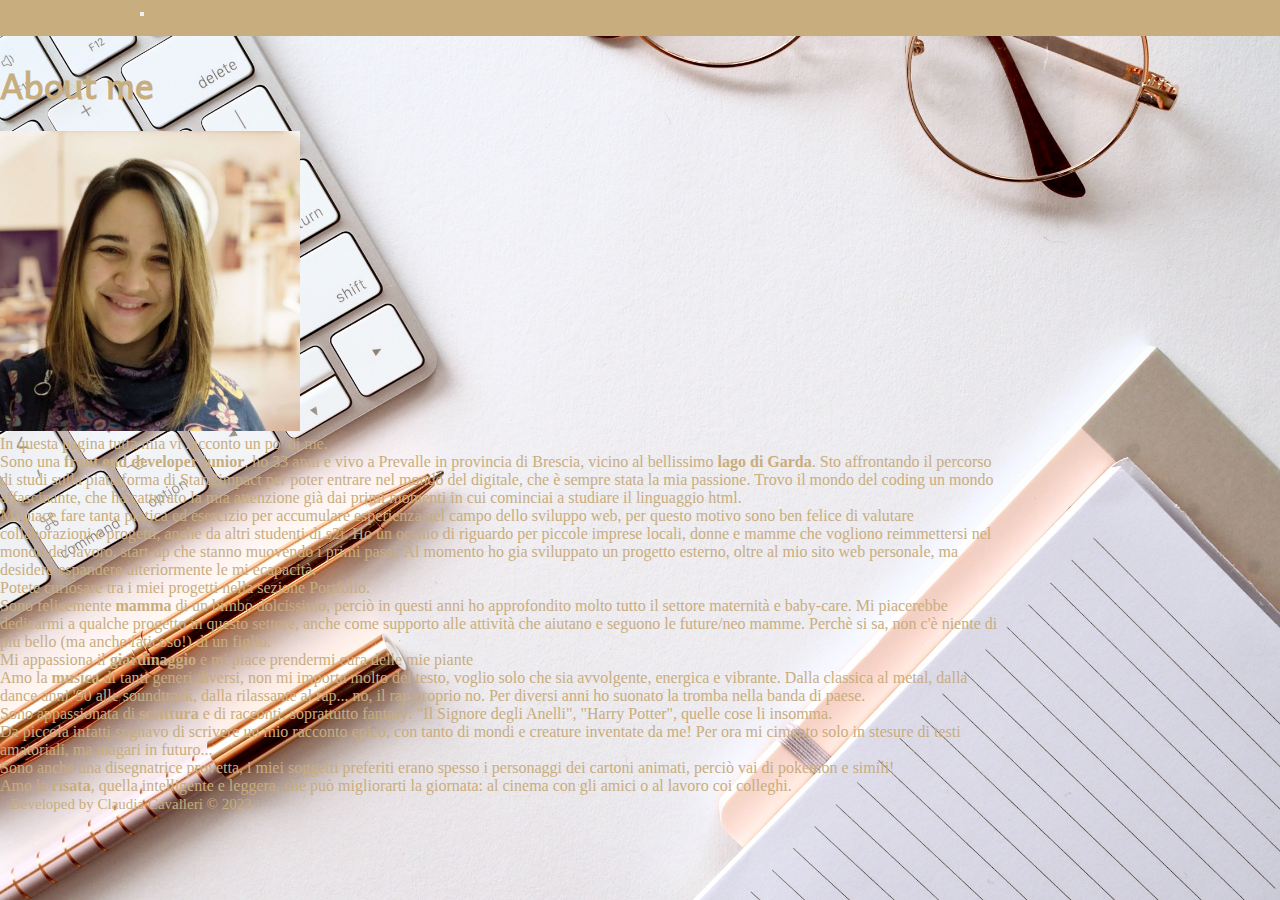
==== about.html @ ced94b40 "Add files via upload" ====
<!DOCTYPE html>
<html lang="it">
  <head>
    <meta charset="UTF-8">
    <meta name="viewport" content="width=device-width, initial-scale=1.0, maximum-scale=1.0">
    <title>Chi Sono</title>
    <link rel="icon" type="image/x-icon" href="assets/logo/favicon.ico">
    <link href="https://cdn.jsdelivr.net/npm/bootstrap@5.1.3/dist/css/bootstrap.min.css" rel="stylesheet" integrity="sha384-1BmE4kWBq78iYhFldvKuhfTAU6auU8tT94WrHftjDbrCEXSU1oBoqyl2QvZ6jIW3" crossorigin="anonymous">
    <link href="styles.css" rel="stylesheet">
  </head>
  <body>
    <header>
      <!-- Navbar -->
      <div>
        <nav class="navbar navbar-expand-sm navbar-dark fixed-top" style="background-color: #c8ad7f">
          <div class="container-fluid">
            <img src="assets/logo/favicon.ico" alt="" width="30">
            <a href="index.html" class="navbar-brand">Claudia Cavalleri</a>
            <button class="navbar-toggler" type="button" data-bs-toggle="collapse" data-bs-target="#navbarNavAltMarkup" aria-controls="navbarNavAltMarkup" aria-expanded="false" aria-label="Toggle navigation">
              <span class="navbar-toggler-icon"></span>
            </button>
            <div class="collapse navbar-collapse justify-content-end" id="navbarNavAltMarkup">
              <div class="navbar-nav">
                <a class="nav-link"  href="index.html">Home</a>
                <a class="nav-link" href="portfolio.html">Portfolio</a>
                <a class="nav-link" href="contatti.html">Contatti</a>
                <a class="nav-link active" aria-current="page" href="about.html">About me</a>
                <a class="link-warning small mt-2 py-1" id="social-link" href="https://www.linkedin.com/in/claudiacavalleri/" target="_blank">&gt LinkedIn</a>
                <a class="link-warning small py-1" id="social-link" href="https://github.com/ClaudiaCavalleri" target="_blank">&gt GitHub</a>
              </div>
            </div>
          </div>
        </nav>
      </div>
    </header> 

    <article>
      <div class="container-sm my-3">
        <div class="container-sm mt-5 py-5 text-center wrapper">
          <h1>About me</h1>
          <br/>
          <img src="assets/img/design-profile-designify.png" class="rounded item" width="300px">
        </div>
        <div class="container-sm py-3 lead" style="max-width: 1000px;">
          <p>In questa pagina tutta mia vi racconto un po' di me.</p>

          <p>Sono una <strong>front end developer junior</strong>, ho 33 anni e vivo a Prevalle in provincia di Brescia, vicino al
            bellissimo <strong>lago di Garda</strong>.
            Sto affrontando il percorso di studi sulla piattaforma di <a href="https://www.start2impact.it/" target="_blank" class="link-warning">Start2impact</a> per poter entrare nel mondo 
            del digitale, che è sempre stata la mia passione.
            Trovo il mondo del coding un mondo affascinante, che ha catturato la mia attenzione già dai primi momenti 
            in cui cominciai a studiare il linguaggio html.
          </p>

          <p>Mi piace fare tanta pratica ed esercizio per accumulare esperienza nel campo dello sviluppo web, 
            per questo motivo sono ben felice di valutare collaborazioni e progetti, anche da altri studenti di s2i.
            Ho un occhio di riguardo per piccole imprese locali, donne e mamme che vogliono reimmettersi nel mondo del lavoro,
            start-up che stanno muovendo i primi passi.
            Al momento ho gia sviluppato un progetto esterno, oltre al mio sito web personale, ma desidero espandere 
            ulteriormente le mi ecapacità.
          </p>

          <p>Potete curiosare tra i miei progetti nella sezione <a href="portfolio.html" class="link-warning">Portfolio</a>.</p>
 
          <p>Sono felicemente <strong>mamma</strong> di un bimbo dolcissimo, perciò in questi anni ho approfondito molto
            tutto il settore maternità e baby-care. Mi piacerebbe dedicarmi a qualche progetto in questo settore, anche come 
            supporto alle attività che aiutano e seguono le future/neo mamme. 
            Perchè si sa, non c'è niente di più bello (ma anche faticoso!) di un figlio.</p>
            
          <p>Mi appassiona il <strong>giardinaggio</strong> e mi piace prendermi cura delle mie piante</p>

          <p>Amo la <strong>musica</strong> di tanti generi diversi, non mi importa molto del testo, voglio solo che sia avvolgente, energica e vibrante. 
            Dalla classica al metal, dalla dance anni '90 alle soundtrack, dalla rilassante al rap... no, il rap proprio no.
            Per diversi anni ho suonato la tromba nella banda di paese.</p>
          
          <p>Sono appassionata di <strong>scrittura</strong> e di racconti, soprattutto fantasy: "Il Signore degli Anelli", "Harry Potter", quelle cose li insomma.</p>  
          <p>Da piccola infatti sognavo di scrivere un mio racconto epico, con tanto di mondi e creature inventate da me! 
              Per ora mi cimento solo in stesure di testi amatoriali, ma magari in futuro...</p>
          <p>Sono anche una disegnatrice provetta, i miei soggetti preferiti erano spesso i personaggi dei cartoni animati, 
              perciò vai di pokemon e simili!</p>  
          <p>Amo la <strong>risata</strong>, quella intelligente e leggera, che può migliorarti la giornata: al cinema con gli amici o al lavoro coi colleghi.</p>  
        </div>
      </div>
    </article>

    <footer>
      <nav>
          <div class="text-center my-3">
              <span class="navbar-brand mb-0 h1 lead" style="font-size: 15px;">Developed by Claudia Cavalleri &copy 2023</span>
          </div>
      </nav>
  </footer>

    <script src="https://cdn.jsdelivr.net/npm/bootstrap@5.1.3/dist/js/bootstrap.bundle.min.js" integrity="sha384-ka7Sk0Gln4gmtz2MlQnikT1wXgYsOg+OMhuP+IlRH9sENBO0LRn5q+8nbTov4+1p" crossorigin="anonymous"></script>
  </body>
</html>
---- styles.css ----
* {
    padding: 0;
    margin: 0;
    box-sizing: border-box;
}

@font-face {
    font-family: "amsterdam";
    src: url("./assets/font/amsterdam-font/Amsterdam-ZVGqm.ttf") format("woff");
}

@font-face {
    font-family: "Andika";
    src: url("./assets/font/Andika/Andika-Regular.ttf") format("woff");
}

@font-face {
    font-family: "Mark";
    src: url("./assets/font/Marck_Script/MarckScript-Regular.ttf") format("woff");
}

:root {
    --beige: #c8ad7f;
}

body {
    background-image: url(./assets/img/WhiteDesktop.jpg);
    background-position: top center;
    background-size: cover;
    color: var(--beige);
}

a,
a:hover {
    text-decoration: none;
    color: var(--beige);
}

.navbar-brand {
    margin: 0 10px;
}

main {
    margin: 50px 0;
}

.home-container {
    margin: 50px 10px;
}

#main-description > h1 {
    font-family: "Andika", sans-serif;
    font-size: 30px;
    color: var(--beige);
    padding: 1,5rem;
}

.different {
    display: block;
    font-family: "Mark", cursive;
    font-size: 70px;
    padding: 0.5rem;
}

h1, h2 {
    font-family: "Andika", courier;
    font-size: 35px;
    color: var(--beige);
    padding-top: 20px;
}

.social {
    display: flex;
    flex-direction: column;
    align-items: center;
    margin: 2rem;
    padding: 0.5rem;
}

.sections-container {
    display: flex;
    flex-direction: column;
    align-items: center;
    justify-content: center;
}

.sections-container > h2 {
    font-family: "Andika", sans-serif;
    color: var(--beige);
    font-size: 30px;
    text-align: center;
    width: 300px;
    padding: 10px 0;
    border: 1px solid var(--beige);
}

.card { 
    max-width: 200px;
    margin: 0 auto;
    display: inline-block;
    height: 60px;
    line-height: 50px;
    padding: 10px 30px;
    text-decoration: none;
}

#portfoliocard {
    max-width: 500px;
}

.project-container {
    display: flex;
    flex-direction: column-reverse;
    flex-wrap: wrap;
    justify-content: center;
    align-items: center;
}

.portfolio-item {
    width: 500px;
    background-color: #f6e5c9;
    margin: 20px;
    padding: 30px;
}

.tecnologies {
    display: flex;
    flex-direction: row;
    flex-wrap: wrap;
    justify-content: center;
}

.tecnologies > small {
    padding: 0 10px;
}

.background-container {
    width: 600px;
    text-align: left;
    background-color: #f6e5c9;
}

.background-container > ul {
    list-style: none;
}

li {
    padding: 20px;
}

@media only screen and (min-width:600px) and (max-width: 900px) {
    main > .container-sm h1 {
        font-size: 25px;
    }
    #social-link {
        display: none;
    }
    .social > h3 {
        font-size: small;
    }
}

@media only screen and (min-width: 901px) {
    #social-link {
        display: none;
    }
    .social > h3 {
        font-size: small;
    }
}
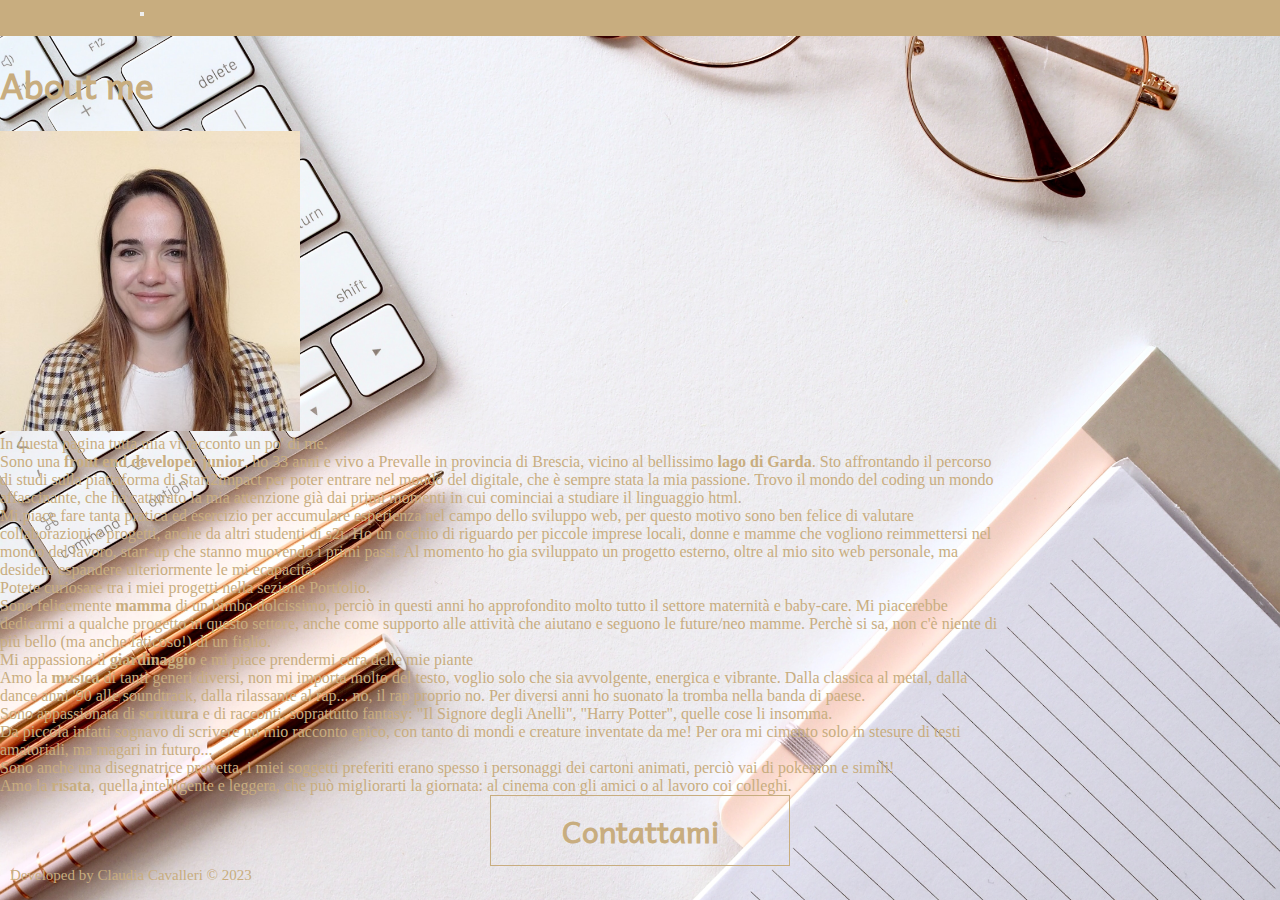
==== commit ca04a427: "Add files via upload" ====
--- a/about.html
+++ b/about.html
@@ -39,7 +39,7 @@
         <div class="container-sm mt-5 py-5 text-center wrapper">
           <h1>About me</h1>
           <br/>
-          <img src="assets/img/design-profile-designify.png" class="rounded item" width="300px">
+          <img src="assets/img/foto-claudia-cavalleri.jpg" class="rounded item" width="300px">
         </div>
         <div class="container-sm py-3 lead" style="max-width: 1000px;">
           <p>In questa pagina tutta mia vi racconto un po' di me.</p>
@@ -81,6 +81,9 @@
           <p>Amo la <strong>risata</strong>, quella intelligente e leggera, che può migliorarti la giornata: al cinema con gli amici o al lavoro coi colleghi.</p>  
         </div>
       </div>
+      <div class="container-sm sections-container">
+        <h2><a class="link-warning" href="contatti.html">Contattami</a></h2>
+      </div>
     </article>
 
     <footer>
--- a/styles.css
+++ b/styles.css
@@ -20,12 +20,13 @@
 }
 
 :root {
+    --white: #FFFFFF;
     --beige: #c8ad7f;
+    --lightbeige: #f6e5c9;
 }
 
 body {
-    background-image: url(./assets/img/WhiteDesktop.jpg);
-    background-position: top center;
+    background: url(./assets/img/WhiteDesktop.jpg) no-repeat top center fixed;
     background-size: cover;
     color: var(--beige);
 }
@@ -95,13 +96,21 @@
 }
 
 .card { 
-    max-width: 200px;
+    width: 150px;
     margin: 0 auto;
     display: inline-block;
     height: 60px;
     line-height: 50px;
-    padding: 10px 30px;
+    padding: 10px 10px;
     text-decoration: none;
+}
+
+.card img {
+    width: 70px;
+}
+
+.card-body {
+    padding: 0;
 }
 
 #portfoliocard {
@@ -114,11 +123,13 @@
     flex-wrap: wrap;
     justify-content: center;
     align-items: center;
+    color: var(--beige);
 }
 
 .portfolio-item {
-    width: 500px;
-    background-color: #f6e5c9;
+    width: 300px;
+    background-color: var(--white);
+    border: 1px solid var(--beige);
     margin: 20px;
     padding: 30px;
 }
@@ -134,18 +145,9 @@
     padding: 0 10px;
 }
 
-.background-container {
-    width: 600px;
-    text-align: left;
-    background-color: #f6e5c9;
-}
-
-.background-container > ul {
-    list-style: none;
-}
-
-li {
-    padding: 20px;
+.contact-container {
+    width: 300px;
+    
 }
 
 @media only screen and (min-width:600px) and (max-width: 900px) {
@@ -158,6 +160,12 @@
     .social > h3 {
         font-size: small;
     }
+    .portfolio-item {
+        width: 500px;
+    }
+    .contact-item {
+        width: 500px;
+    }
 }
 
 @media only screen and (min-width: 901px) {
@@ -167,4 +175,10 @@
     .social > h3 {
         font-size: small;
     }
+    .portfolio-item {
+        width: 500px;
+    }
+    .contact-item {
+        width: 500px;
+    }
 }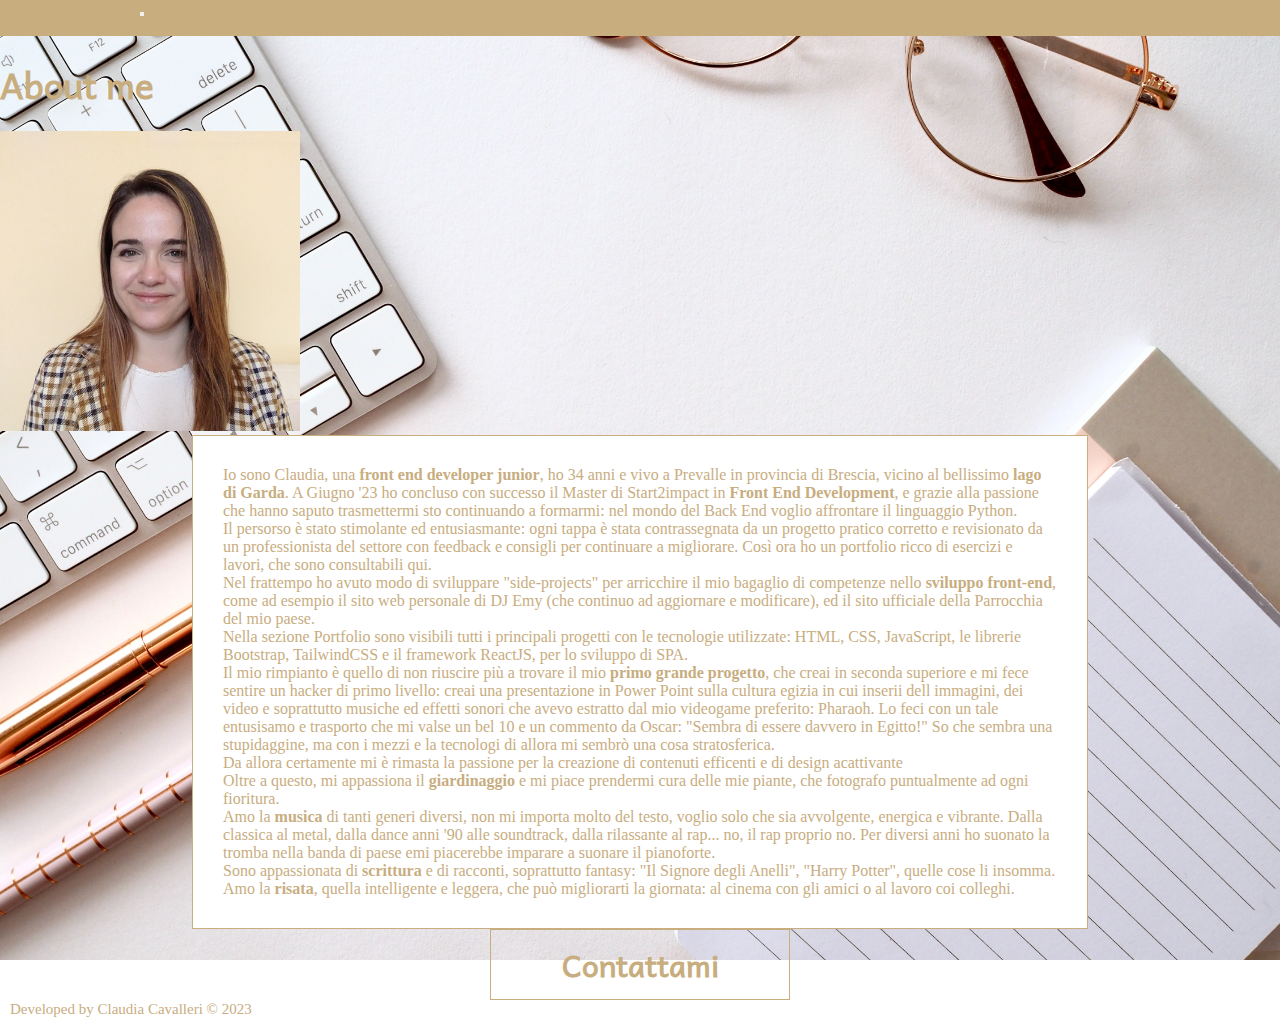
==== commit aff47b30: "changes in About section" ====
--- a/about.html
+++ b/about.html
@@ -41,43 +41,46 @@
           <br/>
           <img src="assets/img/foto-claudia-cavalleri.jpg" class="rounded item" width="300px">
         </div>
-        <div class="container-sm py-3 lead" style="max-width: 1000px;">
-          <p>In questa pagina tutta mia vi racconto un po' di me.</p>
-
-          <p>Sono una <strong>front end developer junior</strong>, ho 33 anni e vivo a Prevalle in provincia di Brescia, vicino al
+        <div class="container-sm py-3 lead about">
+          <p>Io sono Claudia, una <strong>front end developer junior</strong>, ho 34 anni e vivo a Prevalle in provincia di Brescia, vicino al
             bellissimo <strong>lago di Garda</strong>.
-            Sto affrontando il percorso di studi sulla piattaforma di <a href="https://www.start2impact.it/" target="_blank" class="link-warning">Start2impact</a> per poter entrare nel mondo 
-            del digitale, che è sempre stata la mia passione.
-            Trovo il mondo del coding un mondo affascinante, che ha catturato la mia attenzione già dai primi momenti 
-            in cui cominciai a studiare il linguaggio html.
+            A Giugno '23 ho concluso con successo il Master di 
+            <a href="https://www.start2impact.it/" target="_blank" class="link-warning">Start2impact</a> 
+            in <strong>Front End Development</strong>, e grazie alla passione che hanno saputo trasmettermi
+            sto continuando a formarmi: nel mondo del Back End voglio affrontare il linguaggio Python.
           </p>
 
-          <p>Mi piace fare tanta pratica ed esercizio per accumulare esperienza nel campo dello sviluppo web, 
-            per questo motivo sono ben felice di valutare collaborazioni e progetti, anche da altri studenti di s2i.
-            Ho un occhio di riguardo per piccole imprese locali, donne e mamme che vogliono reimmettersi nel mondo del lavoro,
-            start-up che stanno muovendo i primi passi.
-            Al momento ho gia sviluppato un progetto esterno, oltre al mio sito web personale, ma desidero espandere 
-            ulteriormente le mi ecapacità.
+          <p>Il persorso è stato stimolante ed entusiasmante: ogni tappa è stata contrassegnata da un progetto pratico 
+            corretto e revisionato da un professionista del settore con feedback e consigli per continuare a migliorare.
+            Così ora ho un portfolio ricco di esercizi e lavori, che sono consultabili <a href="portfolio.html" class="link-warning">qui</a>.
           </p>
 
-          <p>Potete curiosare tra i miei progetti nella sezione <a href="portfolio.html" class="link-warning">Portfolio</a>.</p>
- 
-          <p>Sono felicemente <strong>mamma</strong> di un bimbo dolcissimo, perciò in questi anni ho approfondito molto
-            tutto il settore maternità e baby-care. Mi piacerebbe dedicarmi a qualche progetto in questo settore, anche come 
-            supporto alle attività che aiutano e seguono le future/neo mamme. 
-            Perchè si sa, non c'è niente di più bello (ma anche faticoso!) di un figlio.</p>
+          <p>Nel frattempo ho avuto modo di sviluppare "side-projects" per arricchire il mio bagaglio di competenze nello 
+            <strong>sviluppo front-end</strong>, come ad esempio il sito web personale di 
+            <a href="https://www.emiliolandi.it" target="_blank" class="link-warning">DJ Emy</a> (che continuo ad aggiornare e modificare),
+            ed il sito ufficiale della <a href="https://www.parrocchieprevalle.it" target="_blank" class="link-warning">Parrocchia</a> del mio paese.
+          </p>
+
+          <p>Nella sezione <a href="portfolio.html" class="link-warning">Portfolio</a> sono visibili tutti i principali progetti
+            con le tecnologie utilizzate: HTML, CSS, JavaScript, le librerie Bootstrap, TailwindCSS e il framework ReactJS, per lo sviluppo di SPA.</p>
             
-          <p>Mi appassiona il <strong>giardinaggio</strong> e mi piace prendermi cura delle mie piante</p>
+          <p>Il mio rimpianto è quello di non riuscire più a trovare il mio <strong>primo grande progetto</strong>, che creai in seconda superiore
+            e mi fece sentire un hacker di primo livello: creai una presentazione in Power Point sulla cultura egizia in cui inserii dell immagini,
+            dei video e soprattutto musiche ed effetti sonori che avevo estratto dal mio videogame preferito: Pharaoh.
+            Lo feci con un tale entusisamo e trasporto che mi valse un bel 10 e un commento da Oscar: "Sembra di essere davvero in Egitto!"
+            So che sembra una stupidaggine, ma con i mezzi e la tecnologi di allora mi sembrò una cosa stratosferica.</p>
+
+          <p>Da allora certamente mi è rimasta la passione per la creazione di contenuti efficenti e di design acattivante</p>
+
+          <p>Oltre a questo, mi appassiona il <strong>giardinaggio</strong> e mi piace prendermi cura delle mie piante, che 
+            fotografo puntualmente ad ogni fioritura.</p>
 
           <p>Amo la <strong>musica</strong> di tanti generi diversi, non mi importa molto del testo, voglio solo che sia avvolgente, energica e vibrante. 
             Dalla classica al metal, dalla dance anni '90 alle soundtrack, dalla rilassante al rap... no, il rap proprio no.
-            Per diversi anni ho suonato la tromba nella banda di paese.</p>
+            Per diversi anni ho suonato la tromba nella banda di paese emi piacerebbe imparare a suonare il pianoforte.</p>
           
           <p>Sono appassionata di <strong>scrittura</strong> e di racconti, soprattutto fantasy: "Il Signore degli Anelli", "Harry Potter", quelle cose li insomma.</p>  
-          <p>Da piccola infatti sognavo di scrivere un mio racconto epico, con tanto di mondi e creature inventate da me! 
-              Per ora mi cimento solo in stesure di testi amatoriali, ma magari in futuro...</p>
-          <p>Sono anche una disegnatrice provetta, i miei soggetti preferiti erano spesso i personaggi dei cartoni animati, 
-              perciò vai di pokemon e simili!</p>  
+           
           <p>Amo la <strong>risata</strong>, quella intelligente e leggera, che può migliorarti la giornata: al cinema con gli amici o al lavoro coi colleghi.</p>  
         </div>
       </div>
--- a/styles.css
+++ b/styles.css
@@ -23,6 +23,7 @@
     --white: #FFFFFF;
     --beige: #c8ad7f;
     --lightbeige: #f6e5c9;
+    --brown: #654321;
 }
 
 body {
@@ -61,6 +62,7 @@
     font-family: "Mark", cursive;
     font-size: 70px;
     padding: 0.5rem;
+    color: var(--brown);
 }
 
 h1, h2 {
@@ -150,6 +152,15 @@
     
 }
 
+.about {
+    width: max(70%, 300px);
+    background-color: var(--white);
+    border: 1px solid var(--beige);
+    margin: 20px;
+    padding: 30px;
+    margin: auto;
+}
+
 @media only screen and (min-width:600px) and (max-width: 900px) {
     main > .container-sm h1 {
         font-size: 25px;
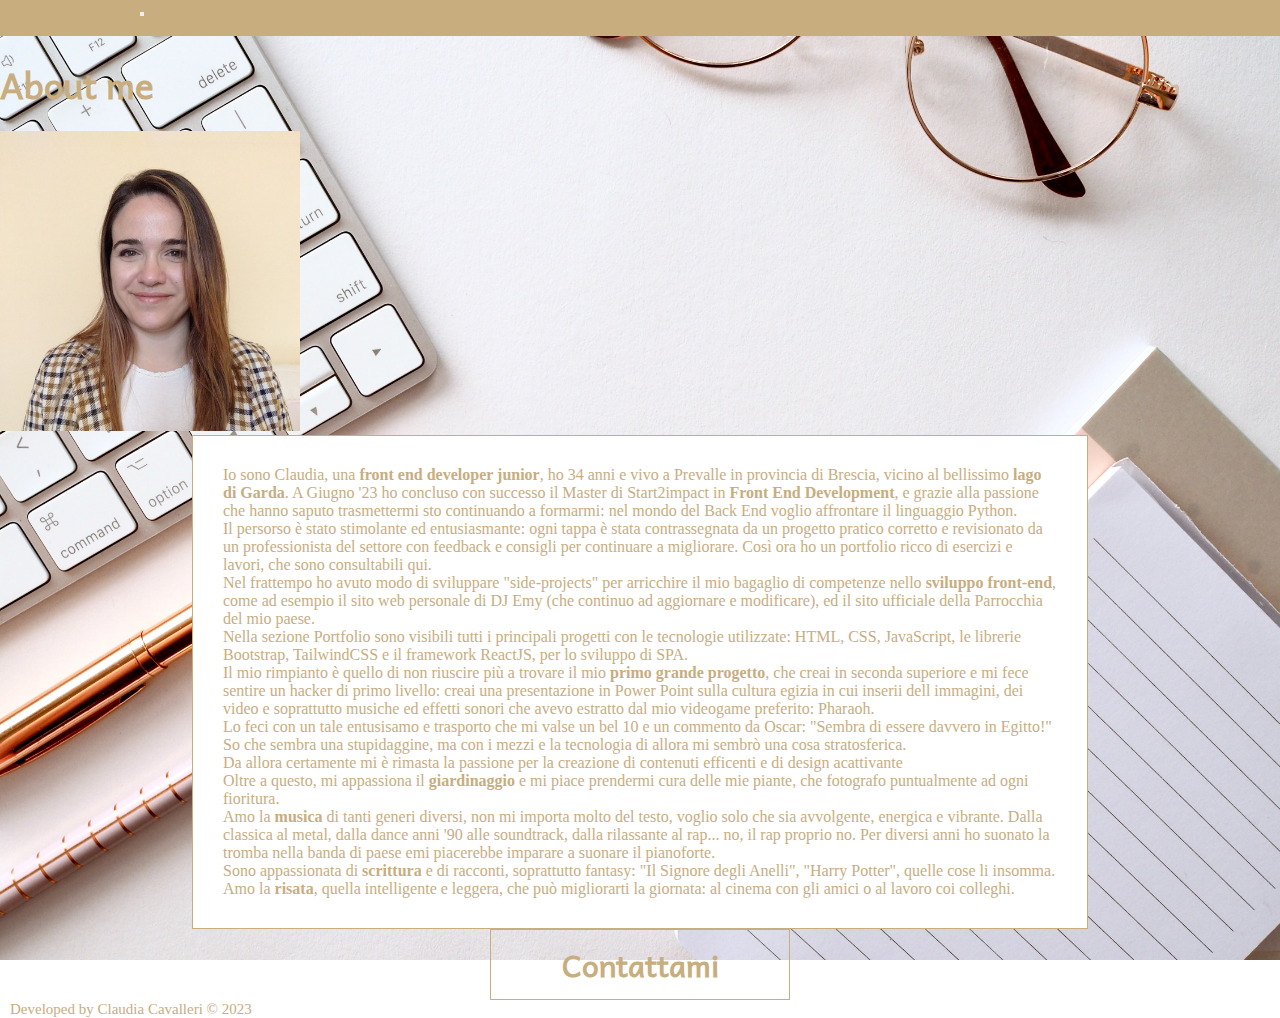
==== commit e604bf98: "little changes" ====
--- a/about.html
+++ b/about.html
@@ -66,9 +66,10 @@
             
           <p>Il mio rimpianto è quello di non riuscire più a trovare il mio <strong>primo grande progetto</strong>, che creai in seconda superiore
             e mi fece sentire un hacker di primo livello: creai una presentazione in Power Point sulla cultura egizia in cui inserii dell immagini,
-            dei video e soprattutto musiche ed effetti sonori che avevo estratto dal mio videogame preferito: Pharaoh.
-            Lo feci con un tale entusisamo e trasporto che mi valse un bel 10 e un commento da Oscar: "Sembra di essere davvero in Egitto!"
-            So che sembra una stupidaggine, ma con i mezzi e la tecnologi di allora mi sembrò una cosa stratosferica.</p>
+            dei video e soprattutto musiche ed effetti sonori che avevo estratto dal mio videogame preferito: Pharaoh.</p>
+            
+          <p>Lo feci con un tale entusisamo e trasporto che mi valse un bel 10 e un commento da Oscar: "Sembra di essere davvero in Egitto!"
+            So che sembra una stupidaggine, ma con i mezzi e la tecnologia di allora mi sembrò una cosa stratosferica.</p>
 
           <p>Da allora certamente mi è rimasta la passione per la creazione di contenuti efficenti e di design acattivante</p>
 
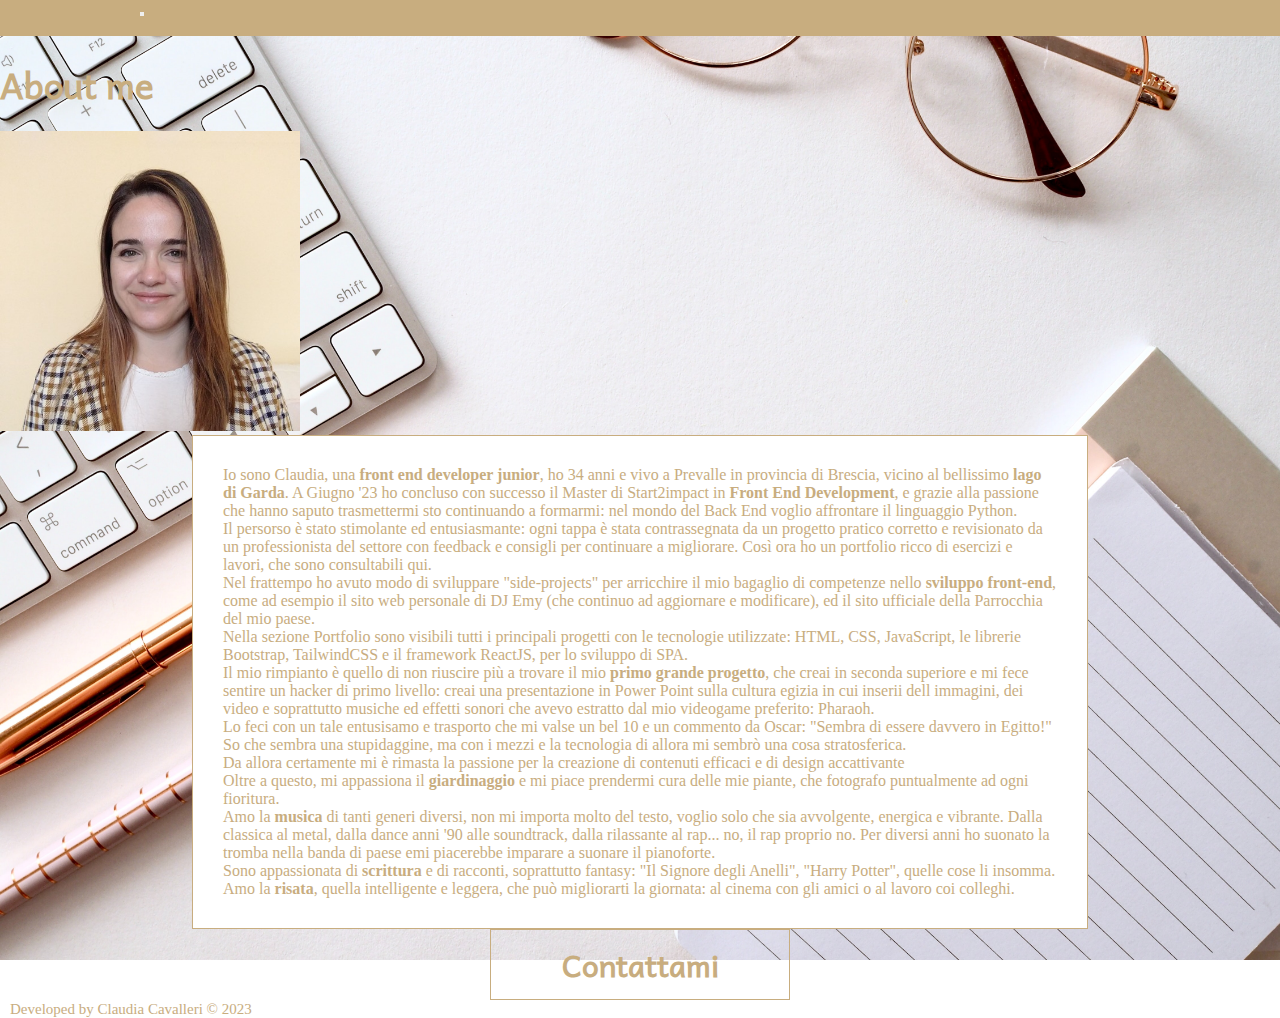
==== commit fd49ef85: "insert Paraoh's link" ====
--- a/about.html
+++ b/about.html
@@ -66,12 +66,13 @@
             
           <p>Il mio rimpianto è quello di non riuscire più a trovare il mio <strong>primo grande progetto</strong>, che creai in seconda superiore
             e mi fece sentire un hacker di primo livello: creai una presentazione in Power Point sulla cultura egizia in cui inserii dell immagini,
-            dei video e soprattutto musiche ed effetti sonori che avevo estratto dal mio videogame preferito: Pharaoh.</p>
-            
+            dei video e soprattutto musiche ed effetti sonori che avevo estratto dal mio videogame preferito: 
+            <a href="https://store.steampowered.com/app/1351080/Pharaoh_A_New_Era/?l=italian" target="_blank" class="link-warning">Pharaoh</a>.</p>
+
           <p>Lo feci con un tale entusisamo e trasporto che mi valse un bel 10 e un commento da Oscar: "Sembra di essere davvero in Egitto!"
             So che sembra una stupidaggine, ma con i mezzi e la tecnologia di allora mi sembrò una cosa stratosferica.</p>
 
-          <p>Da allora certamente mi è rimasta la passione per la creazione di contenuti efficenti e di design acattivante</p>
+          <p>Da allora certamente mi è rimasta la passione per la creazione di contenuti efficaci e di design accattivante</p>
 
           <p>Oltre a questo, mi appassiona il <strong>giardinaggio</strong> e mi piace prendermi cura delle mie piante, che 
             fotografo puntualmente ad ogni fioritura.</p>
